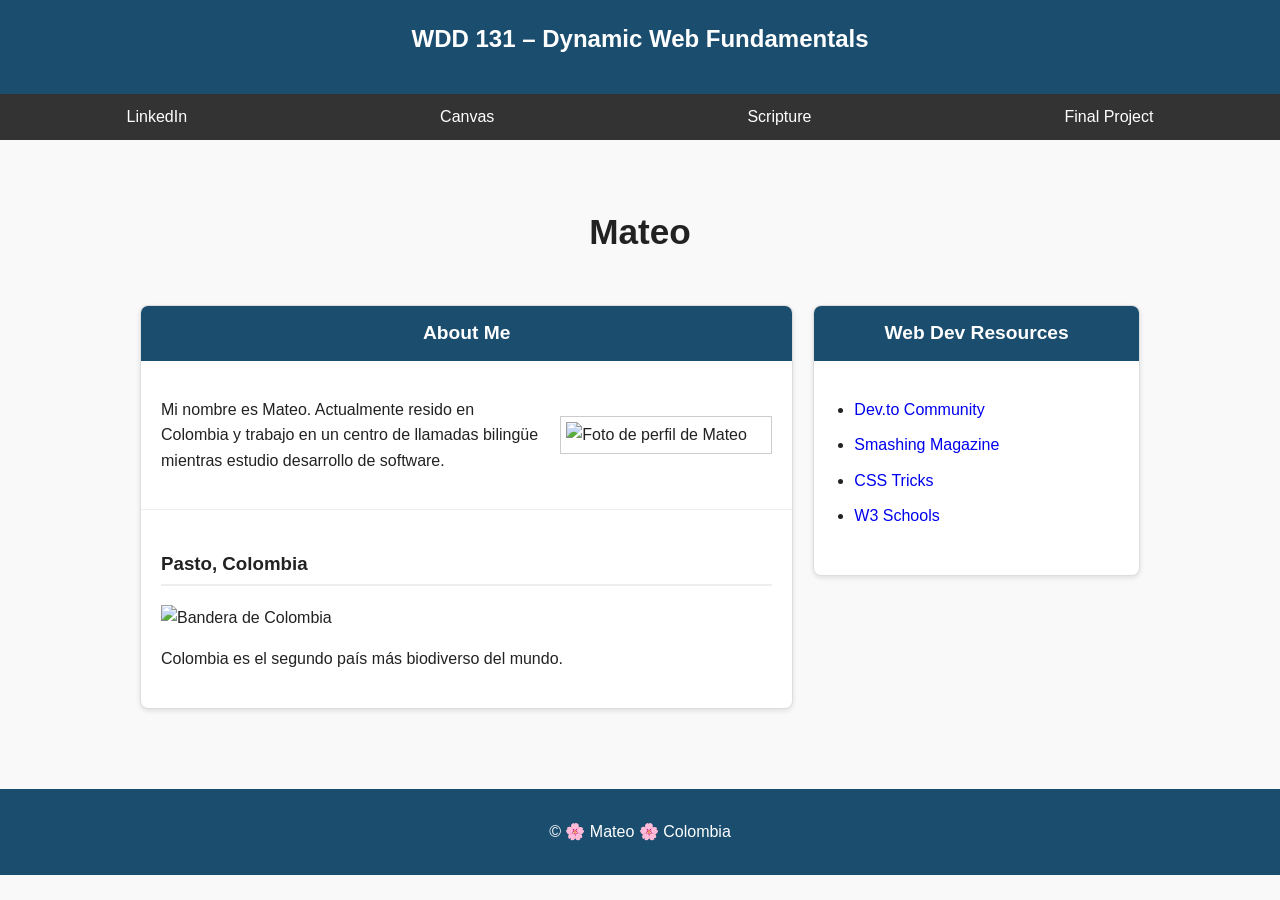
==== index.html @ a54e3606 "w1" ====
<!DOCTYPE html>
<html lang="en">
<head>
    <meta charset="UTF-8">
    <meta name="viewport" content="width=device-width, initial-scale=1.0">
    <title>WDD 131 – Dynamic Web Fundamentals – Mateo Guayasamin</title>
    <meta name="description" content="WDD 131 – Dynamic Web Fundamentals - Sitio personal de Mateo. Incluye recursos de desarrollo web, información sobre mi perfil profesional en Colombia y proyectos de programación.">
    <meta name="author" content="Mateo Guayasamin">
    <link rel="stylesheet" href="styles/base.css">
    <script src="scripts/getdates.js" defer></script>
</head>
<body>

    <header>
        <span id="course-title">WDD 131 – Dynamic Web Fundamentals</span>
        <nav>
            <ul>
                <li><a href="https://www.linkedin.com/in/tu-perfil" target="_blank">LinkedIn</a></li>
                <li><a href="https://byupw.instructure.com/" target="_blank">Canvas</a></li>
                <li><a href="https://www.churchofjesuschrist.org/study/scriptures/bofm/1-ne/3?lang=eng&id=p7#p7" target="_blank">Scripture</a></li>
                <li><a href="project/index.html">Final Project</a></li>
            </ul>
        </nav>
    </header>

    <main>
        <h1>Mateo</h1>
        <section class="card">
            <h2>About Me</h2>
            <div class="card-content">
                <p>Mi nombre es Mateo. Actualmente resido en Colombia y trabajo en un centro de llamadas bilingüe mientras estudio desarrollo de software.</p>
                <img src="images/profile.jpg" alt="Foto de perfil de Mateo" width="200">
            </div>
            <div class="location">
                <h3>Pasto, Colombia</h3>
                <img src="images/colombia-flag.png" alt="Bandera de Colombia" width="100">
                <p>Colombia es el segundo país más biodiverso del mundo.</p>
            </div>
        </section>
        <section class="card">
            <h2>Web Dev Resources</h2>
            <ul>
                <li><a href="https://dev.to" target="_blank">Dev.to Community</a></li>
                <li><a href="https://www.smashingmagazine.com" target="_blank">Smashing Magazine</a></li>
                <li><a href="https://css-tricks.com" target="_blank">CSS Tricks</a></li>
                <li><a href="https://www.w3schools.com" target="_blank">W3 Schools</a></li>
            </ul>
        </section>
    </main>

    <footer>
        <p>
            &copy;<span id="currentyear"></span> 🌸 Mateo 🌸 Colombia
        </p>
        <p id="lastModified"></p>
    </footer>

</body>
</html>
---- styles/base.css ----
:root {
    --primary-color: #1a4d6e; /* Azul marino del encabezado/footer */
    --secondary-color: #333;  /* Gris oscuro para la navegación */
    --accent-color: #ffeb3b;   /* Amarillo para texto resaltado en el footer */
    --bg-color: #f9f9f9;
    --text-color: #222;
}

body {
    font-family: 'Segoe UI', Tahoma, Geneva, Verdana, sans-serif;
    line-height: 1.6;
    margin: 0;
    padding: 0;
    color: var(--text-color);
    background-color: var(--bg-color);
}
header {
    background-color: var(--primary-color);
    color: white;
    text-align: center;
}
#course-title {
    display: block;
    padding: 20px;
    font-size: 1.5rem;
    font-weight: bold;
}

nav {
    background-color: var(--secondary-color);
}
nav ul {
    list-style: none;
    padding: 0;
    display: flex;
    justify-content: space-around;
}

nav a {
    color: white;
    text-decoration: none;
    padding: 10px;
    display: block;
}
main {
    max-width: 1000px;
    margin: 20px auto;
    padding: 20px;
}
h1 {
    text-align: center;
    font-size: 2.2rem;
    margin-bottom: 25px;
}
@media (min-width: 768px) {
    main {
        display: grid;
        grid-template-columns: 2fr 1fr; /* Columna izquierda más ancha */
        gap: 20px;
        align-items: start;
    }

    h1 {
        grid-column: 1 / -1; /* El nombre ocupa todo el ancho arriba del grid */
    }
}
.card {
    background-color: white;
    border: 1px solid #ddd;
    border-radius: 8px;
    box-shadow: 0 2px 5px rgba(0,0,0,0.1);
    margin-bottom: 20px;
    overflow: hidden;
}
.card h2 {
    background-color: var(--primary-color);
    color: white;
    margin: 0;
    padding: 12px;
    text-align: center;
    font-size: 1.2rem;
}
.card-content {
    display: flex;
    padding: 20px;
    gap: 20px;
    align-items: center;
}
.card-content p {
    flex: 1;
}
.card-content img {
    border: 1px solid #ccc;
    padding: 5px;
    background: white;
}
.location {
    border-top: 1px solid #eee;
    padding: 20px;
    text-align: left;
}
.location h3 {
    border-bottom: 2px solid #eee;
    padding-bottom: 5px;
}
.card ul {
    padding: 20px 40px;
}
.card ul li {
    margin-bottom: 10px;
}

.card ul li a {
    color: #0000EE;
    text-decoration: none;
}

.card ul li a:hover {
    text-decoration: underline;
}

footer {
    background-color: var(--primary-color);
    color: white;
    text-align: center;
    padding: 25px;
    margin-top: 40px;
}

footer p {
    margin: 5px 0;
}

#lastModified {
    color: var(--accent-color);
    font-size: 0.9rem;
}
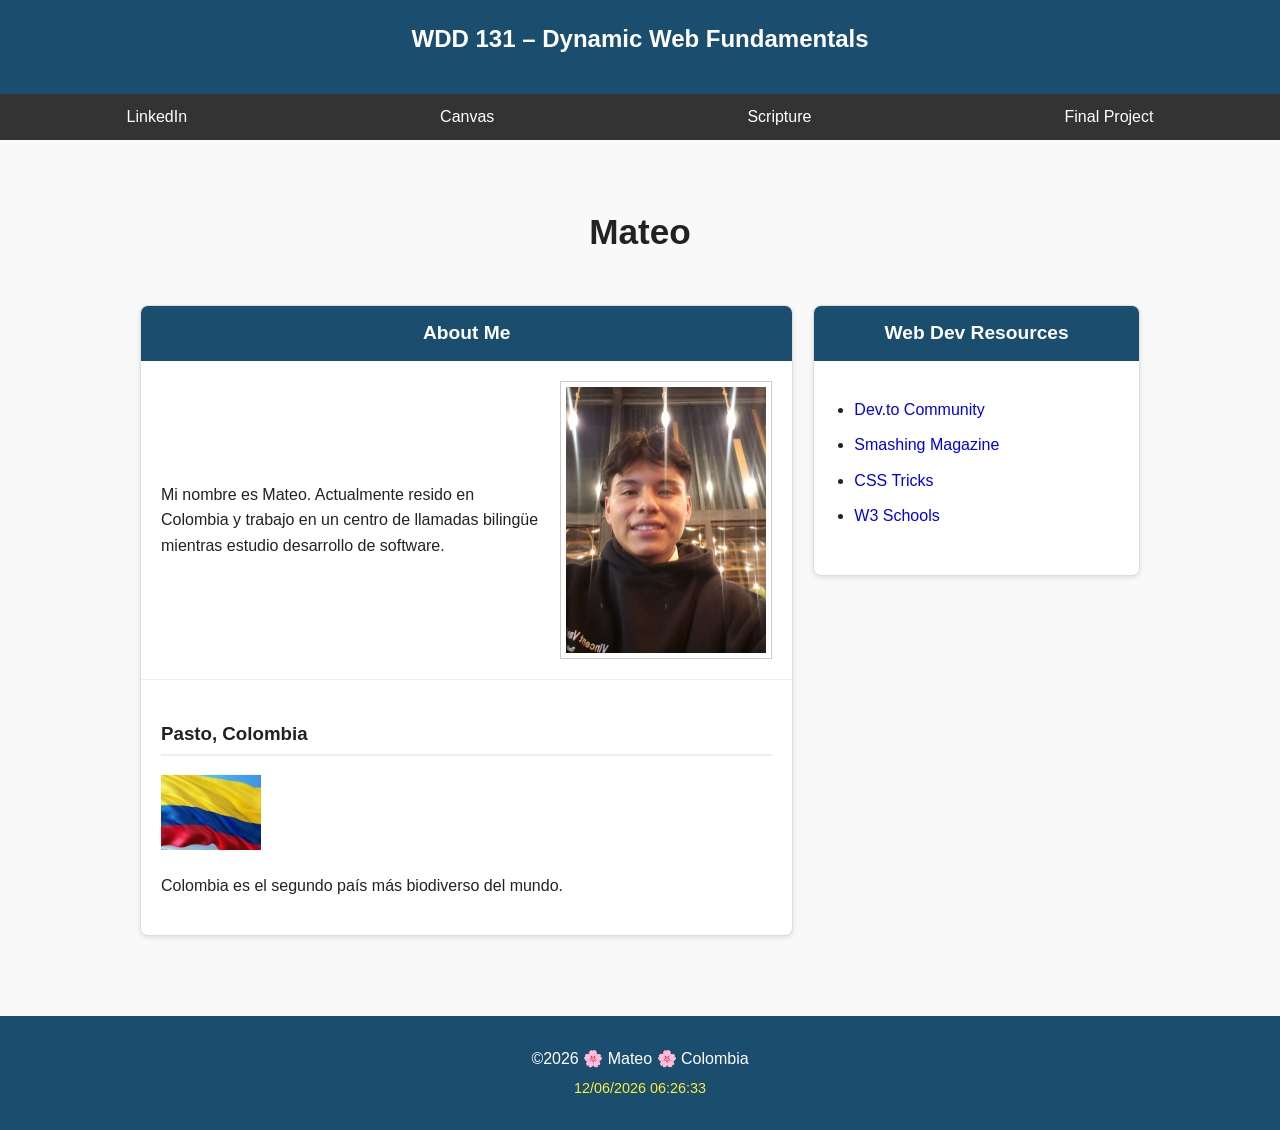
==== commit 54649e25: "w1" ====
--- a/index.html
+++ b/index.html
@@ -4,7 +4,7 @@
     <meta charset="UTF-8">
     <meta name="viewport" content="width=device-width, initial-scale=1.0">
     <title>WDD 131 – Dynamic Web Fundamentals – Mateo Guayasamin</title>
-    <meta name="description" content="WDD 131 – Dynamic Web Fundamentals - Sitio personal de Mateo. Incluye recursos de desarrollo web, información sobre mi perfil profesional en Colombia y proyectos de programación.">
+    <meta name="description" content="Sitio personal de Mateo. Incluye recursos de desarrollo web, información sobre mi perfil profesional en Colombia y proyectos de programación.">
     <meta name="author" content="Mateo Guayasamin">
     <link rel="stylesheet" href="styles/base.css">
     <script src="scripts/getdates.js" defer></script>
@@ -33,7 +33,7 @@
             </div>
             <div class="location">
                 <h3>Pasto, Colombia</h3>
-                <img src="images/colombia-flag.png" alt="Bandera de Colombia" width="100">
+                <img src="images/colombia-flag.jpg" alt="Bandera de Colombia" width="100">
                 <p>Colombia es el segundo país más biodiverso del mundo.</p>
             </div>
         </section>
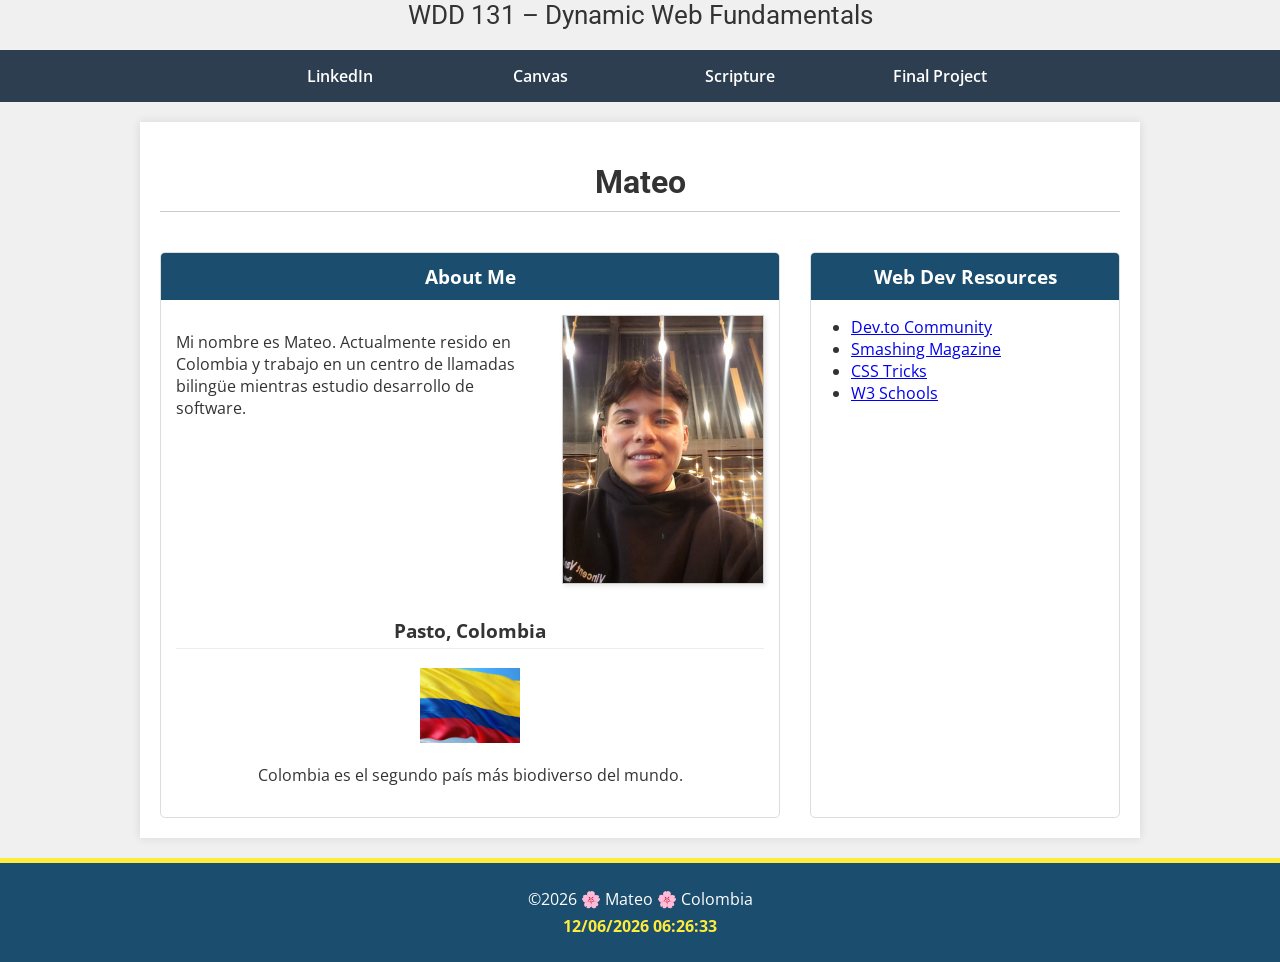
==== commit 0163b67b: "w1" ====
--- a/index.html
+++ b/index.html
@@ -8,6 +8,9 @@
     <meta name="author" content="Mateo Guayasamin">
     <link rel="stylesheet" href="styles/base.css">
     <script src="scripts/getdates.js" defer></script>
+    <link rel="preconnect" href="https://fonts.googleapis.com">
+    <link rel="preconnect" href="https://fonts.gstatic.com" crossorigin>
+    <link href="https://fonts.googleapis.com/css2?family=Open+Sans:wght@400;600&family=Roboto:wght@500;700&display=swap" rel="stylesheet">
 </head>
 <body>
 
--- a/styles/base.css
+++ b/styles/base.css
@@ -1,130 +1,131 @@
 :root {
-    --primary-color: #1a4d6e; /* Azul marino del encabezado/footer */
-    --secondary-color: #333;  /* Gris oscuro para la navegación */
-    --accent-color: #ffeb3b;   /* Amarillo para texto resaltado en el footer */
-    --bg-color: #f9f9f9;
-    --text-color: #222;
+    --primary-color: #1a4d6e;    /* Azul marino (Dominante) */
+    --secondary-color: #2c3e50;  /* Gris azulado (Navegación) */
+    --accent-color: #ffeb3b;     /* Amarillo (Contraste para el footer) */
+    --text-color: #333;
+    --bg-color: #ffffff;
+    --card-border: #ddd;
+    --heading-font: 'Roboto', sans-serif;
+    --body-font: 'Open Sans', sans-serif;
 }
 
 body {
-    font-family: 'Segoe UI', Tahoma, Geneva, Verdana, sans-serif;
-    line-height: 1.6;
     margin: 0;
     padding: 0;
+    font-family: var(--body-font);
     color: var(--text-color);
-    background-color: var(--bg-color);
+    background-color: #f0f0f0; /* Fondo sutil para resaltar las tarjetas blancas */
 }
-header {
-    background-color: var(--primary-color);
-    color: white;
+header span {
+    display: block;
     text-align: center;
-}
-#course-title {
-    display: block;
-    padding: 20px;
-    font-size: 1.5rem;
-    font-weight: bold;
+    font-family: var(--heading-font);
+    font-size: 1.6rem;
+    padding-bottom: 20px;
 }
 
+/* --- Navegación con CSS Flex --- */
 nav {
     background-color: var(--secondary-color);
 }
+
 nav ul {
     list-style: none;
+    margin: 0;
     padding: 0;
-    display: flex;
-    justify-content: space-around;
+    display: flex; /* Requisito: CSS Flex */
+    justify-content: center;
 }
 
-nav a {
+nav ul li {
+    flex: 1; /* Repetición: espacio equitativo */
+    max-width: 200px;
+    text-align: center;
+}
+
+nav ul li a {
+    display: block;
     color: white;
     text-decoration: none;
-    padding: 10px;
-    display: block;
+    padding: 15px;
+    font-weight: 600;
+    transition: 0.3s ease; /* Usabilidad: suavidad al interactuar */
 }
+
+/* Requisito: Hover Effect bien diseñado */
+nav ul li a:hover {
+    background-color: white;
+    color: var(--primary-color);
+    text-decoration: underline;
+}
+
+/* --- Main Layout con CSS Grid --- */
 main {
-    max-width: 1000px;
-    margin: 20px auto;
+    max-width: 960px; /* Requisito: Ancho limitado */
+    margin: 20px auto; /* Requisito: Centrado horizontalmente */
     padding: 20px;
+    display: grid; /* Requisito: CSS Grid */
+    grid-template-columns: 2fr 1fr; /* Proximidad: Agrupación visual clara */
+    gap: 30px; /* Alineación y espacio */
+    background-color: var(--bg-color);
+    box-shadow: 0 0 10px rgba(0,0,0,0.1);
 }
+
 h1 {
+    grid-column: 1 / -1; /* Ocupa todo el ancho */
     text-align: center;
-    font-size: 2.2rem;
-    margin-bottom: 25px;
+    font-family: var(--heading-font);
+    border-bottom: 1px solid #ccc;
+    padding-bottom: 10px;
+    margin-bottom: 10px;
 }
-@media (min-width: 768px) {
-    main {
-        display: grid;
-        grid-template-columns: 2fr 1fr; /* Columna izquierda más ancha */
-        gap: 20px;
-        align-items: start;
-    }
 
-    h1 {
-        grid-column: 1 / -1; /* El nombre ocupa todo el ancho arriba del grid */
-    }
-}
+/* --- Estilo de Tarjetas (Cards) --- */
 .card {
-    background-color: white;
-    border: 1px solid #ddd;
-    border-radius: 8px;
-    box-shadow: 0 2px 5px rgba(0,0,0,0.1);
-    margin-bottom: 20px;
+    border: 1px solid var(--card-border);
+    border-radius: 5px;
     overflow: hidden;
 }
+
 .card h2 {
     background-color: var(--primary-color);
     color: white;
     margin: 0;
-    padding: 12px;
+    padding: 10px;
     text-align: center;
     font-size: 1.2rem;
 }
+
 .card-content {
     display: flex;
-    padding: 20px;
-    gap: 20px;
-    align-items: center;
+    gap: 15px;
+    padding: 15px;
+    align-items: flex-start;
 }
-.card-content p {
-    flex: 1;
-}
+
 .card-content img {
     border: 1px solid #ccc;
-    padding: 5px;
-    background: white;
+    box-shadow: 2px 2px 5px rgba(0,0,0,0.1);
 }
+
 .location {
-    border-top: 1px solid #eee;
-    padding: 20px;
-    text-align: left;
+    padding: 0 15px 15px 15px;
+    text-align: center;
 }
+
 .location h3 {
-    border-bottom: 2px solid #eee;
+    border-bottom: 1px solid #eee;
     padding-bottom: 5px;
 }
-.card ul {
-    padding: 20px 40px;
-}
-.card ul li {
-    margin-bottom: 10px;
-}
 
-.card ul li a {
-    color: #0000EE;
-    text-decoration: none;
-}
-
-.card ul li a:hover {
-    text-decoration: underline;
-}
-
+/* --- Footer --- */
 footer {
     background-color: var(--primary-color);
     color: white;
     text-align: center;
-    padding: 25px;
-    margin-top: 40px;
+    padding: 20px;
+    margin-top: 20px;
+    border-top: 5px solid var(--accent-color); /* Contraste y Repetición */
 }
 
 footer p {
@@ -133,5 +134,16 @@
 
 #lastModified {
     color: var(--accent-color);
-    font-size: 0.9rem;
+    font-weight: bold;
+}
+
+/* --- Responsividad Básica --- */
+@media (max-width: 768px) {
+    main {
+        grid-template-columns: 1fr; /* Colapsa a una columna en móviles */
+    }
+    
+    nav ul {
+        flex-direction: column;
+    }
 }
